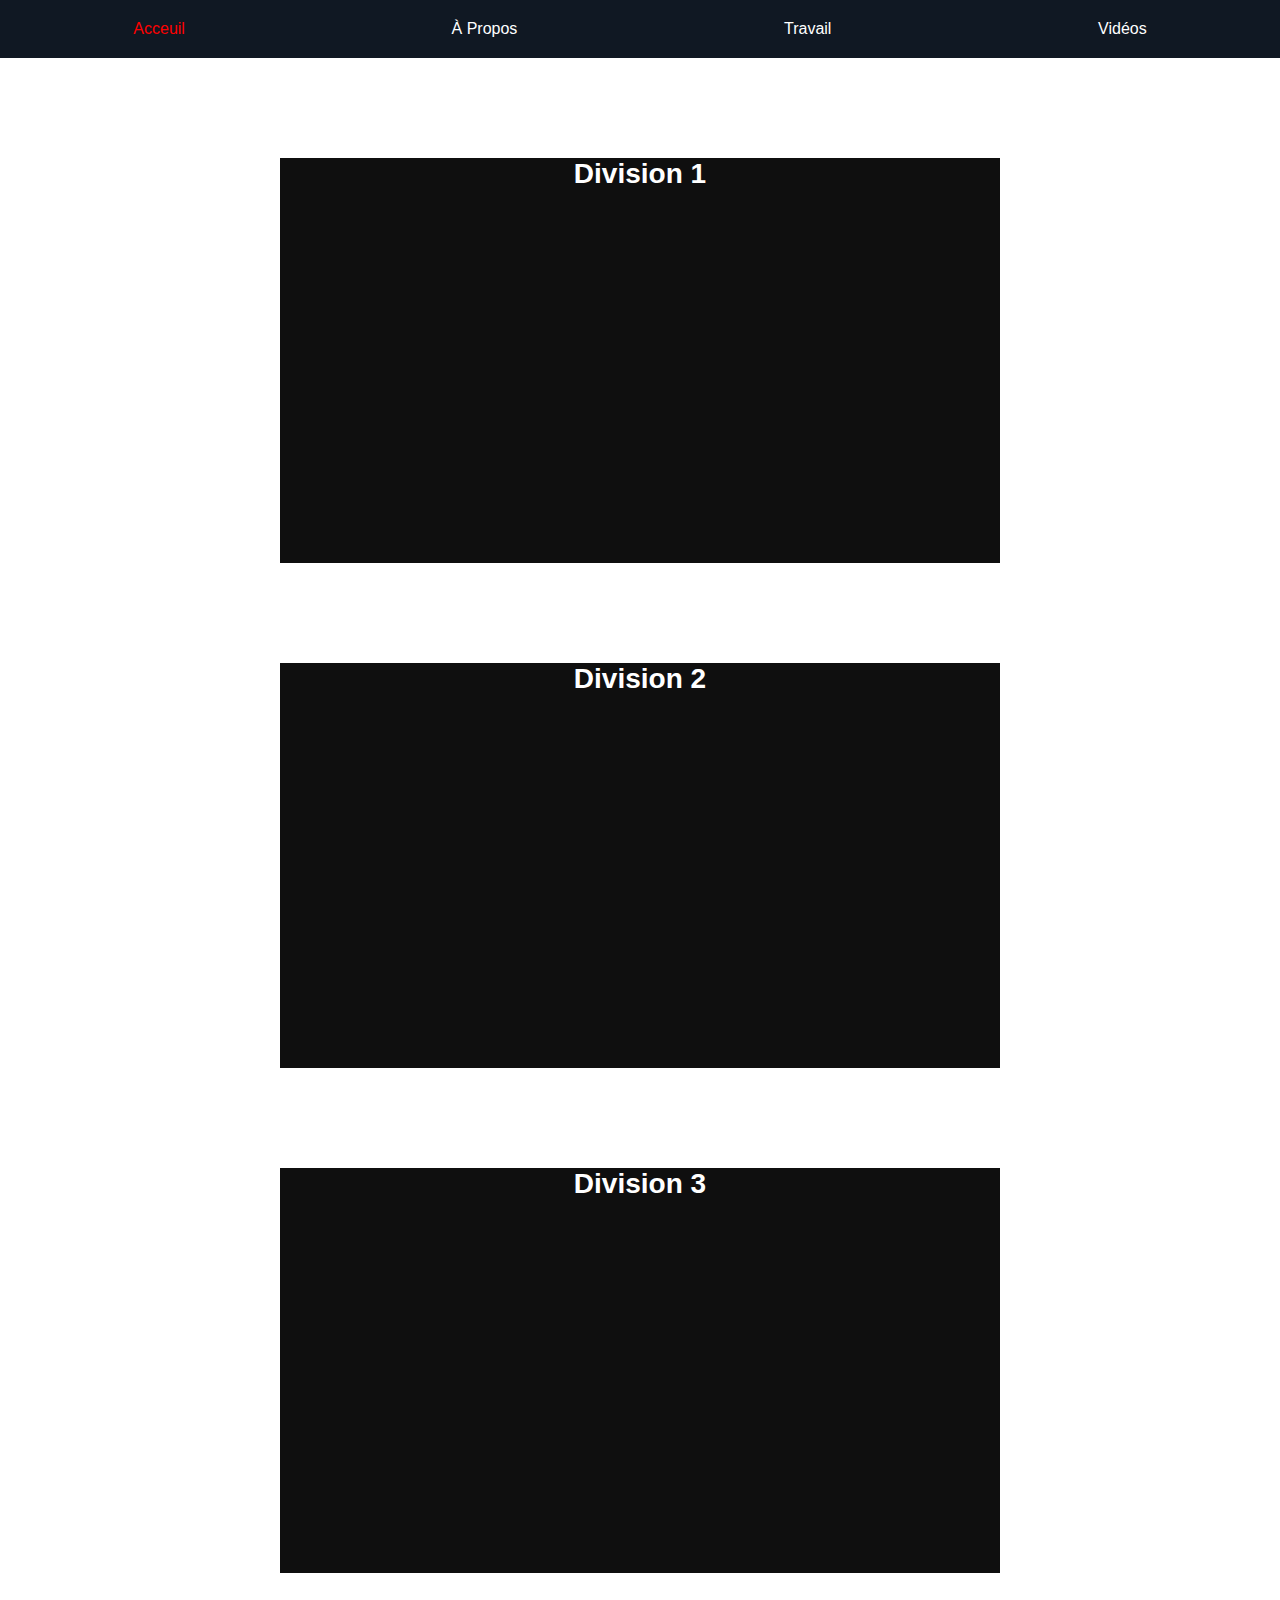
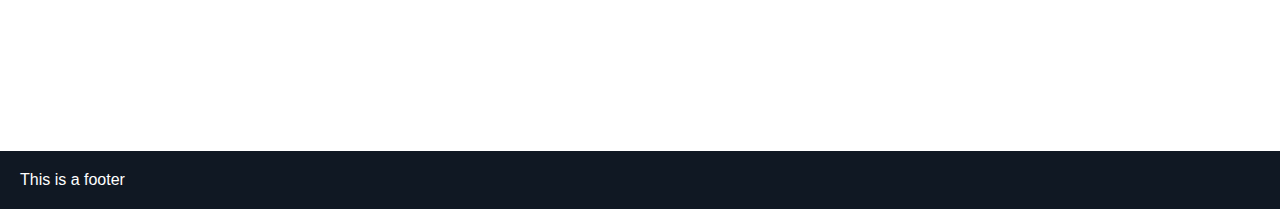
==== a-propos.html @ 6d3e2ac6 "Update and rename acceuil.html to a-propos.html" ====
<!DOCTYPE html>

<head>
    <title>Site Incroyable</title>
    <link rel="stylesheet" href="styles.css">
</head>


<body>
    <header>
        <nav>
            <a class="navigation" href="index.html"> <div>Acceuil</div> </a>
            <a class="navigation" href="a-propos.html"> <div>À Propos</div> </a>
            <a class="navigation" href="travail.html"> <div>Travail</div> </a>
            <a class="navigation" href="videos.html"> <div>Vidéos</div> </a>
        </nav>

    </header>

    <section>
    <h1>À propos</h1>
    <div>Division 1</div>
    <div>Division 2</div>
    <div>Division 3</div>
    </section>

    <section>Big Rectangle</section>
    <footer>This is a footer</footer>

</body>


</html>
---- styles.css ----
body {
    color: white;
    font-family: Arial, Helvetica, sans-serif;
    margin: 0;
    padding: 0;
}

/* Index.html */

body.index {
    background-image: url("https://static.vecteezy.com/system/resources/previews/002/280/351/original/dark-red-yellow-modern-blurred-background-vector.jpg");
    background-repeat: no-repeat;
    background-attachment: fixed;
    background-size: cover;
}

section.index {
    font-size: 36px;
    padding-top: 150px;
    padding-bottom: 10px;
}

nav.nav-index {
    padding-top: 50px;

}




header {
    background-color: rgb(16, 24, 35);
}

nav {
    display: flex;
}

a.navigation {
    background-color: none;
    flex: auto;
    text-align: center;
    padding: 20px;
}

header h1 {
    text-align: center;
    padding-bottom: 20px;
}

a {
    text-decoration: none;
    color: white;
}

nav a:hover {
    color: red;
}

section {
    padding: 20px;
    display: flex;
    flex-direction: column;
    align-items: center;
    margin: auto;
}

section.div-title  {
    width: 720px;
    text-align: center;
}

section div {
    background-color: rgb(15, 15, 15);
    text-align: center;
    font-weight: bold;

    margin-bottom: 100px;
    height: 405px;
    width: 720px;

    color: white;
    font-size: 28px;
}



/* header .logo a {
    background-image: url(https://external-preview.redd.it/bmDh9_qESHwrO5D8T72FkfirR5uurxVw_lTzbBLfCOA.jpg?auto=webp&s=dabf9c55680b7c574efbc8bb699a132d59496ff4);
    background-size: 64px;
    background-repeat: no-repeat;
    display: inline-block;
    text-indent: -999999px;
    width: 64px;
    height: 64px;
    
}
*/
footer {
    background-color: rgb(16, 24, 35);
    padding: 20px;
}

/*@media all and (max-width: 2560px) {
    div {
        height: auto;
       font-size: 120%;
    }

}

@media all and (max-width: 1920px) {
    div {
        height: auto;
        font-size: 120%;
    }
}

@media all and (max-width: 1366px) {
    div {
        background-color: red;
    }

}
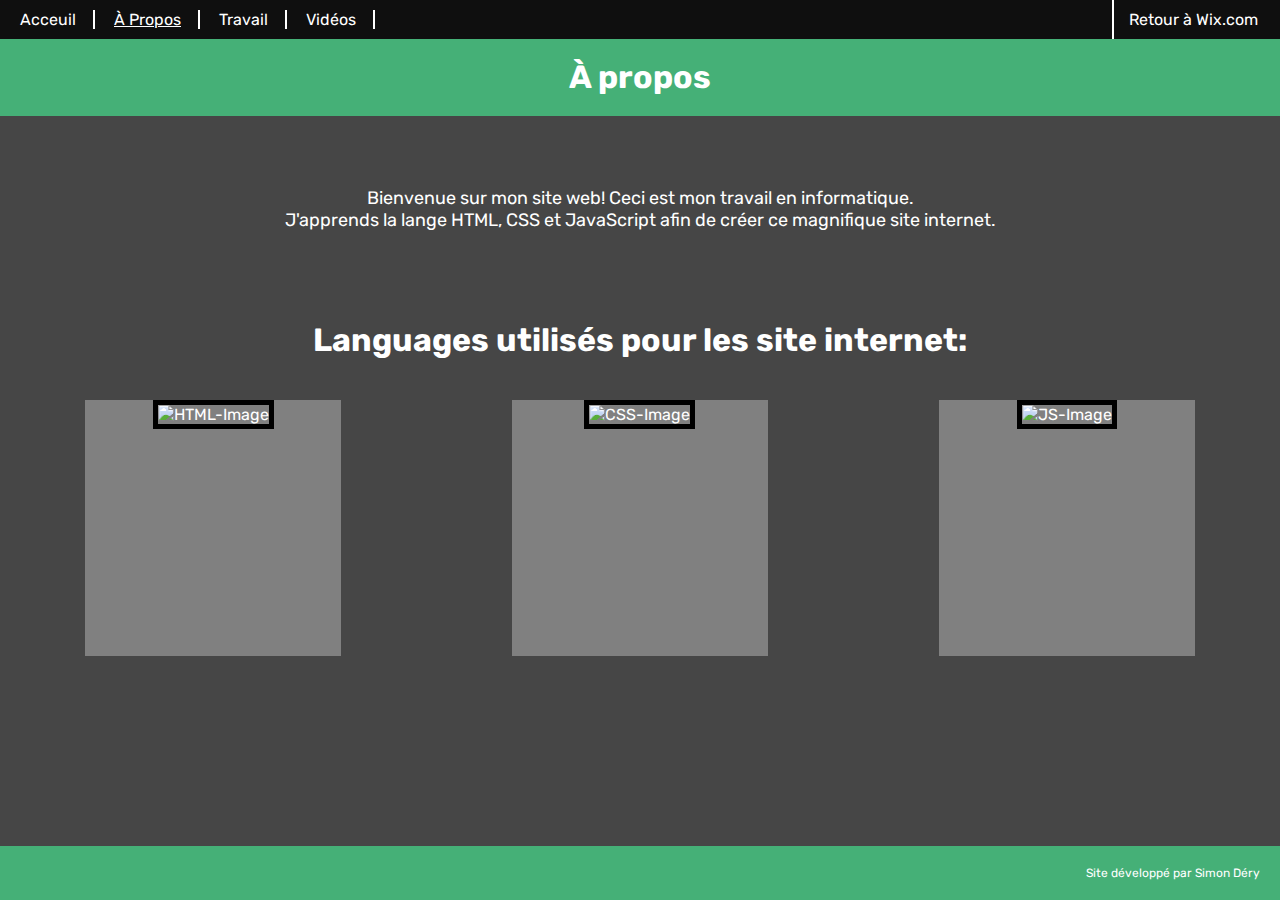
==== commit 88869f95: "Add files via upload" ====
--- a/a-propos.html
+++ b/a-propos.html
@@ -6,28 +6,48 @@
 </head>
 
 
-<body>
+<body class="a-propos">
     <header>
         <nav>
-            <a class="navigation" href="index.html"> <div>Acceuil</div> </a>
-            <a class="navigation" href="a-propos.html"> <div>À Propos</div> </a>
-            <a class="navigation" href="travail.html"> <div>Travail</div> </a>
-            <a class="navigation" href="videos.html"> <div>Vidéos</div> </a>
+            <ul>
+                <li><a href="index.html">Acceuil</a></li>
+                <li class="active"><a href="a-propos.html">À Propos</a></li>
+                <li><a href="travail.html">Travail</a></li>
+                <li><a href="videos.html">Vidéos</a></li>
+            </ul>
+
+            <div class="wix"><a href="https://0961300.wixsite.com/simon-dery">Retour à Wix.com</a></div>
         </nav>
 
     </header>
 
     <section>
-    <h1>À propos</h1>
-    <div>Division 1</div>
-    <div>Division 2</div>
-    <div>Division 3</div>
+        <h1 class="title">À propos</h1>
+        <p>Bienvenue sur mon site web! Ceci est mon travail en informatique. <br>J'apprends la lange HTML, CSS et JavaScript afin de créer ce magnifique site internet.</p>
+
     </section>
 
-    <section>Big Rectangle</section>
-    <footer>This is a footer</footer>
+    <h1>Languages utilisés pour les site internet:</h1>
+
+    <section class="img">
+        
+    <div> 
+    <img src="https://play-lh.googleusercontent.com/85WnuKkqDY4gf6tndeL4_Ng5vgRk7PTfmpI4vHMIosyq6XQ7ZGDXNtYG2s0b09kJMw" alt="HTML-Image" width="256" height="256">
+    </div>
+
+    <div>
+    <img src="https://i.ibb.co/2ygd6xb/creative-css3-tutorials-jpg.png" alt="CSS-Image" width="256" height="256" >
+    </div>
+
+    <div>
+    <img src="https://upload.wikimedia.org/wikipedia/commons/thumb/9/99/Unofficial_JavaScript_logo_2.svg/1200px-Unofficial_JavaScript_logo_2.svg.png" alt="JS-Image" width="256" height="256">
+    </div>
+
+    </section>
+
+    <footer>Site développé par Simon Déry</footer>
 
 </body>
 
 
-</html>
+</html>--- a/styles.css
+++ b/styles.css
@@ -1,79 +1,298 @@
+@import url('https://fonts.googleapis.com/css2?family=Rubik&display=swap');
+
 body {
-    color: white;
-    font-family: Arial, Helvetica, sans-serif;
-    margin: 0;
-    padding: 0;
-}
-
-/* Index.html */
-
-body.index {
-    background-image: url("https://static.vecteezy.com/system/resources/previews/002/280/351/original/dark-red-yellow-modern-blurred-background-vector.jpg");
+    /*background-image: url("https://i.ibb.co/5sM8B9W/image.png"); */
     background-repeat: no-repeat;
     background-attachment: fixed;
     background-size: cover;
+    overflow: overlay;
+
+    background-color: rgb(70, 70, 70);
+
+    color:white;
+    font-family: 'Rubik', Arial, Helvetica, sans-serif;
+    margin: 0;
+    padding: 0;
+
+    min-height: 100vh;
+}
+
+header {
+    position: fixed;
+    z-index: 5;
+}
+
+header nav {
+    margin: 0;
+    padding-left: 5px;
+    background-color: rgb(15, 15, 15);
+    position: fixed;
+    width: 100%;
+    display: flex;
+}
+
+header nav ul {
+    padding: 0;
+    margin: 0;
+    
+}
+
+header nav ul li {
+    list-style-type: none;
+    display: inline;
+    border-right: white solid 2px;
+}
+
+header nav div.wix {
+    margin: auto 10px auto auto;
+    border-left: white solid 2px;
+}
+
+h1.title {
+    text-align: center;
+    padding: 20px;
+    margin-top: 38px;
+    background-color: #45b077;
+}
+
+a {
+    text-decoration: none;
+    color: white;
+    display: inline-block;
+    padding: 10px 15px 10px 15px;
+    margin-right: 2px;
+
+}
+
+a:hover {
+    color: grey;
+}
+
+li.active a {
+    text-decoration: underline;
+}
+
+h1 {
+    text-align: center;
+}
+
+section {
+    text-align: center;
+}
+
+
+
+footer {
+    background-color: #45b077;
+    padding: 20px;
+
+    font-size: 12px;
+    text-align: end;
+
+}
+
+
+/* Index.html */
+
+body.index {
+    background-image: url("https://static.vecteezy.com/system/resources/previews/002/280/351/original/dark-red-yellow-modern-blurred-background-vector.jpg");
+    align-items: center;
+    display: flex;
+    flex-direction: column;
 }
 
 section.index {
     font-size: 36px;
     padding-top: 150px;
     padding-bottom: 10px;
-}
-
-nav.nav-index {
-    padding-top: 50px;
-
-}
-
-
-
-
-header {
-    background-color: rgb(16, 24, 35);
-}
-
-nav {
-    display: flex;
-}
-
-a.navigation {
-    background-color: none;
-    flex: auto;
+    
+}
+
+section.index h1 {
+    font-size: 72px;
+    margin: 20px;
+}
+
+body.index nav {
+    background-color: rgba(175, 175, 175, 0);
+    flex-direction: column;
+    margin-top: 50px;
+}
+
+section.nav-index a{
+    height: fit-content;
+}
+section.nav-index nav div {
+    width: 40px;
+    height: 40px;
+    background-color: rgba(0, 0, 0 ,0);
+
+
+}
+
+body.index button {
+    background-color: rgba(16, 24, 35, 0);
+    border-radius: 10px;
+    color: white;
+    font-size: 16px;
+    border-color: white;
+    width: 168px;
+    height: 60px;
+}
+
+body.index button:hover {
+    background-color: white;
+    color: black;
+    font-weight: bold;
+    cursor: pointer;
+}
+
+@media all and (min-width: 1920px) {
+    section.index {
+        font-size: 48px;
+        padding-top: 150px;
+        padding-bottom: 10px;
+    }
+
+    section.index h1 {
+        font-size: 96px;
+    }
+
+    body.index button {
+        border-radius: 10px;
+        width: 210px;
+        height: 75px;
+        font-size: 24px;
+    }
+
+}
+
+
+/* À-propos */
+
+body.a-propos {
+    min-height: 100vh;
+    display: flex;
+    flex-direction: column;
+    
+}
+
+body.a-propos p {
+    padding: 50px;
+    font-size: 18px;
+}
+
+section.img {
+    padding-top: 20px;
+    padding-bottom: 150px;
+    display: flex;
+}
+
+section.img div{
+    flex-direction: row;
+    margin:auto;
+    width: 256px;
+    height: 256px;
+    background-color: grey;
+}
+
+body.a-propos img {
+    overflow: hidden;
+    border: 5px solid black;
+}
+
+body.a-propos footer {
+    margin-top: auto;
+}
+
+/* Travail*/
+
+body.travail {
+    display: flex;
+    flex-direction: column;
+}
+
+body.travail div.blur {
+    position: absolute;
+    background-color: rgba(175, 175, 175, 0.5);
+    width: 100%;
+    height: 100%;
+    z-index: 2;
+    display: flex;
+    justify-content: center;
+    position: fixed;
+}
+
+body.travail div.pop-up {
+    height: 80%;
+    width: 80%;
+    background-color: rgb(15, 15, 15);
+    z-index: 3;
+    display: flex;
+    flex-direction: column;
+    margin: auto;
+}
+
+body.travail div.pop-up h1 {
+    margin: 20px;
+    font-size: 48px;
+}
+body.travail div.pop-up p {
+    text-align: center;
+    margin: 10%;
+    font-size: 24px;
+}
+
+body.travail div.pop-up button {
+    border: solid 3px white;
+    background-color: rgb(0, 138, 108);
+    font-size: 32px;
+    color: white;
+    width: 25%;
+    margin: auto;
+    justify-content: center;
+}
+
+body.travail div.pop-up button:hover{
+    cursor: pointer;
+    background-color: rgb(0, 110, 86);
+}
+
+section.Valorant-Stats {
+    background-color: rgb(51, 51, 51);
+    height: 320px;
+    margin: 50px 0px 50px 0px;
+}
+
+div.Simon h1 {
+    text-align: start;
+    padding-left: 20px ;
+}
+
+/* Vidéos */
+
+body.videos {
+    display: flex;
+    flex-direction: column;
+}
+
+section.div-title  {
     text-align: center;
     padding: 20px;
-}
-
-header h1 {
-    text-align: center;
-    padding-bottom: 20px;
-}
-
-a {
-    text-decoration: none;
-    color: white;
-}
-
-nav a:hover {
-    color: red;
-}
-
-section {
-    padding: 20px;
+    width: 720px;
+    margin: auto;
+    font-size: 18px;
+}
+
+section.videos div {
+    background-color: rgb(15, 15, 15);
+    text-align: center;
+    font-weight: bold;
+
     display: flex;
     flex-direction: column;
     align-items: center;
-    margin: auto;
-}
-
-section.div-title  {
-    width: 720px;
-    text-align: center;
-}
-
-section div {
-    background-color: rgb(15, 15, 15);
-    text-align: center;
-    font-weight: bold;
+    margin:auto;
 
     margin-bottom: 100px;
     height: 405px;
@@ -83,23 +302,119 @@
     font-size: 28px;
 }
 
-
-
-/* header .logo a {
-    background-image: url(https://external-preview.redd.it/bmDh9_qESHwrO5D8T72FkfirR5uurxVw_lTzbBLfCOA.jpg?auto=webp&s=dabf9c55680b7c574efbc8bb699a132d59496ff4);
-    background-size: 64px;
-    background-repeat: no-repeat;
-    display: inline-block;
-    text-indent: -999999px;
-    width: 64px;
-    height: 64px;
+.progress {
+    position: fixed;
+    top: 38px;
+    width: 100%;
+    z-index: 1;
+  }
+  
+.progress-container {
+    background-color: rgba(150, 150, 150, 0.6);
+    height: 5px;
+    width: 100%;
+}
+  
+.progress-bar {
+    background-color: white;
+    height: 5px;
+    width: 0%;
+}
+
+/* Casavant */
+
+.Casavant {
+
+}
+
+.hidden {
+    opacity: 0;
+    filter: blur(8px);
+    transform: translateX(-100%);
+    transition: all 1s;
+}
+
+.show {
+    opacity: 1;
+    filter: blur(0);
+    transform: translateX(0);
     
 }
-*/
-footer {
-    background-color: rgb(16, 24, 35);
-    padding: 20px;
-}
+
+.debug {
+    display: block;
+    width: auto;
+    height: 20px;
+}
+.Casavant section {
+    display: grid;
+    place-items: center;
+    align-content: center;
+    min-height: 100vh;
+}
+
+.Casavant h1 {
+    font-size: 72px;
+    margin-bottom: 0;
+}
+
+.Casavant p {
+    font-size: 36px;
+}
+
+/* Valorant */
+
+.valorant {
+    display: flex;
+    flex-direction: column;
+    background-color: rgb(199, 199, 199)
+}
+.image-header {
+    width: 100%;
+    height: 100%;
+    margin: auto;
+}
+
+.textbox {
+    margin: auto;
+    border-left: grey 1px solid;
+    border-right: grey 1px solid;
+    color: rgb(15, 15, 15);
+}
+
+
+.textbox h1 {
+    font-size: 78px;
+    margin-top: 100px;
+    width: 1080px;
+    padding: 10px;
+}
+.textbox 
+
+/* SCROLLBAR */
+
+/* width */
+::-webkit-scrollbar {
+    width: 10px;
+  }
+  
+  /* Track */
+  ::-webkit-scrollbar-track {
+    background: transparent; 
+  }
+   
+  /* Handle */
+  ::-webkit-scrollbar-thumb {
+    background: white; 
+    border-radius: 15px;
+    height: 30px;
+  }
+  
+  /* Handle on hover */
+  ::-webkit-scrollbar-thumb:hover {
+    background: rgb(0, 138, 108); 
+  }
+
 
 /*@media all and (max-width: 2560px) {
     div {
@@ -121,4 +436,4 @@
         background-color: red;
     }
 
-}
+}